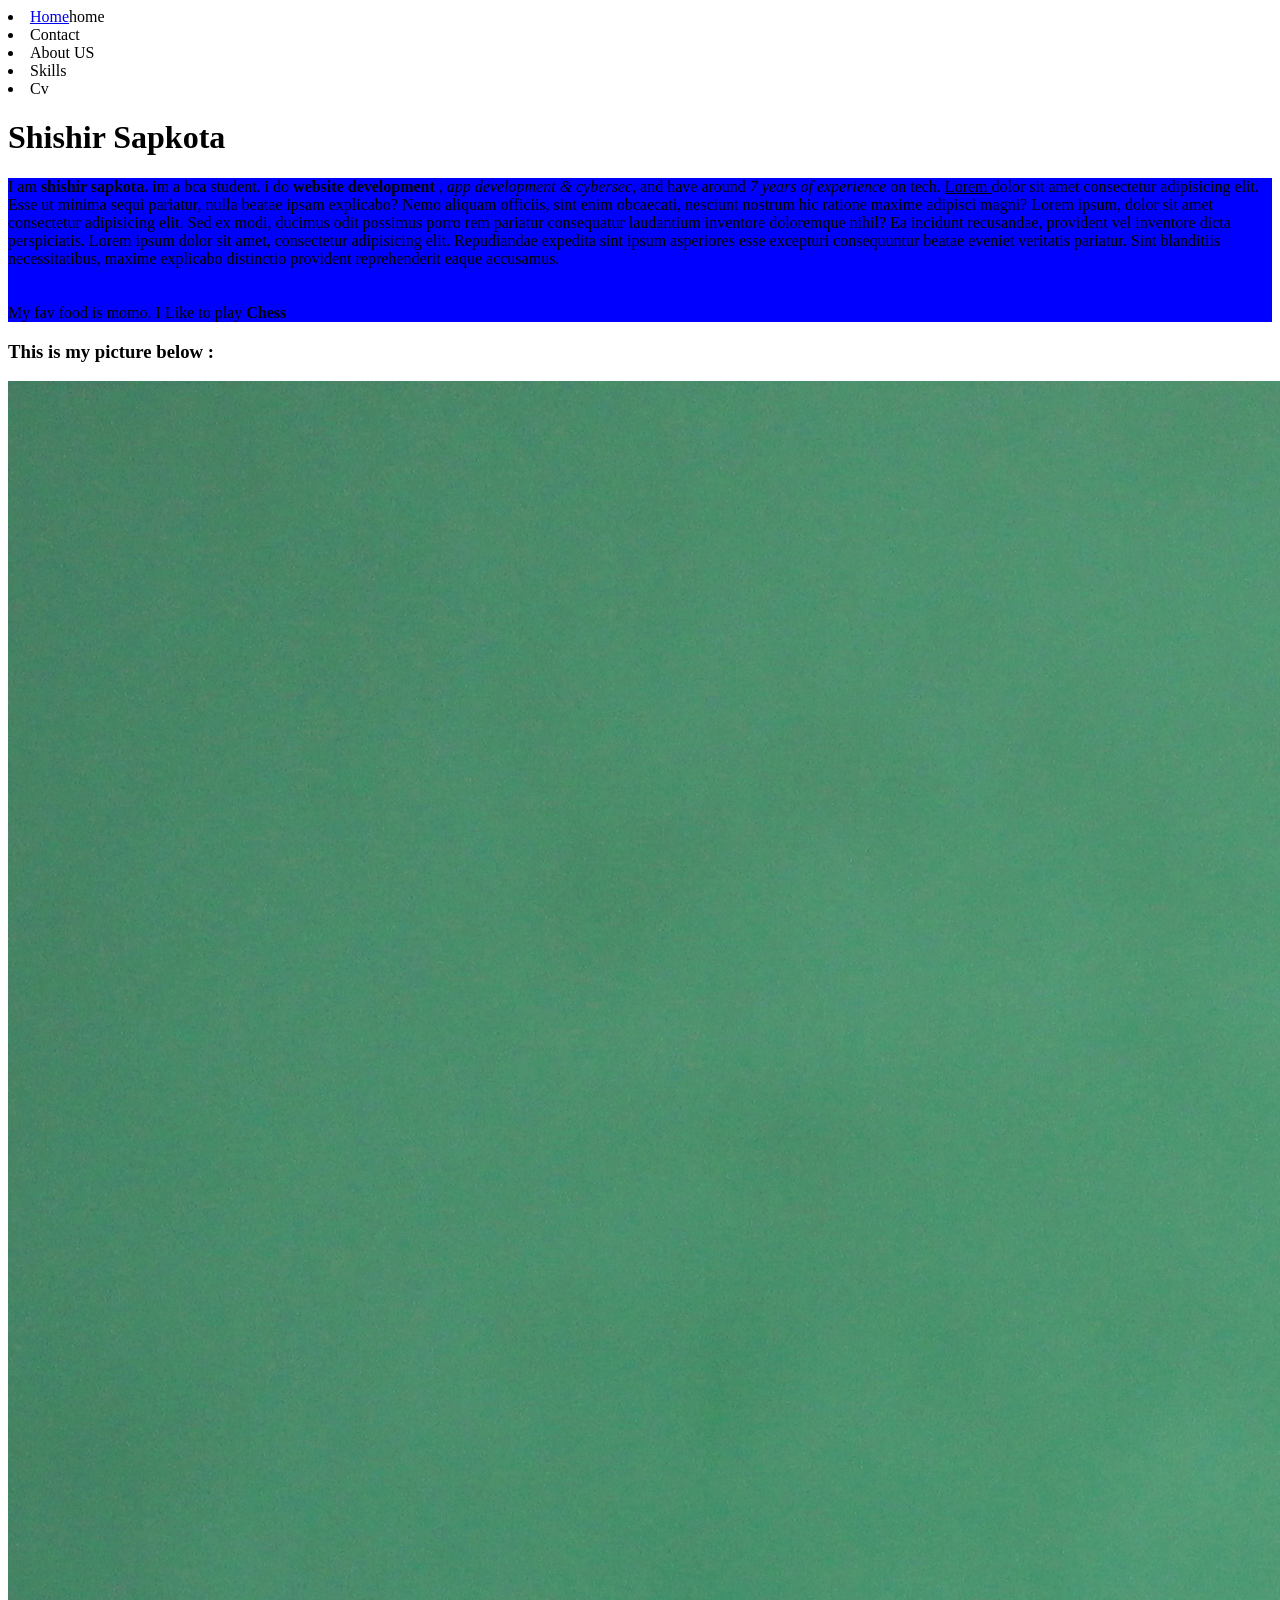
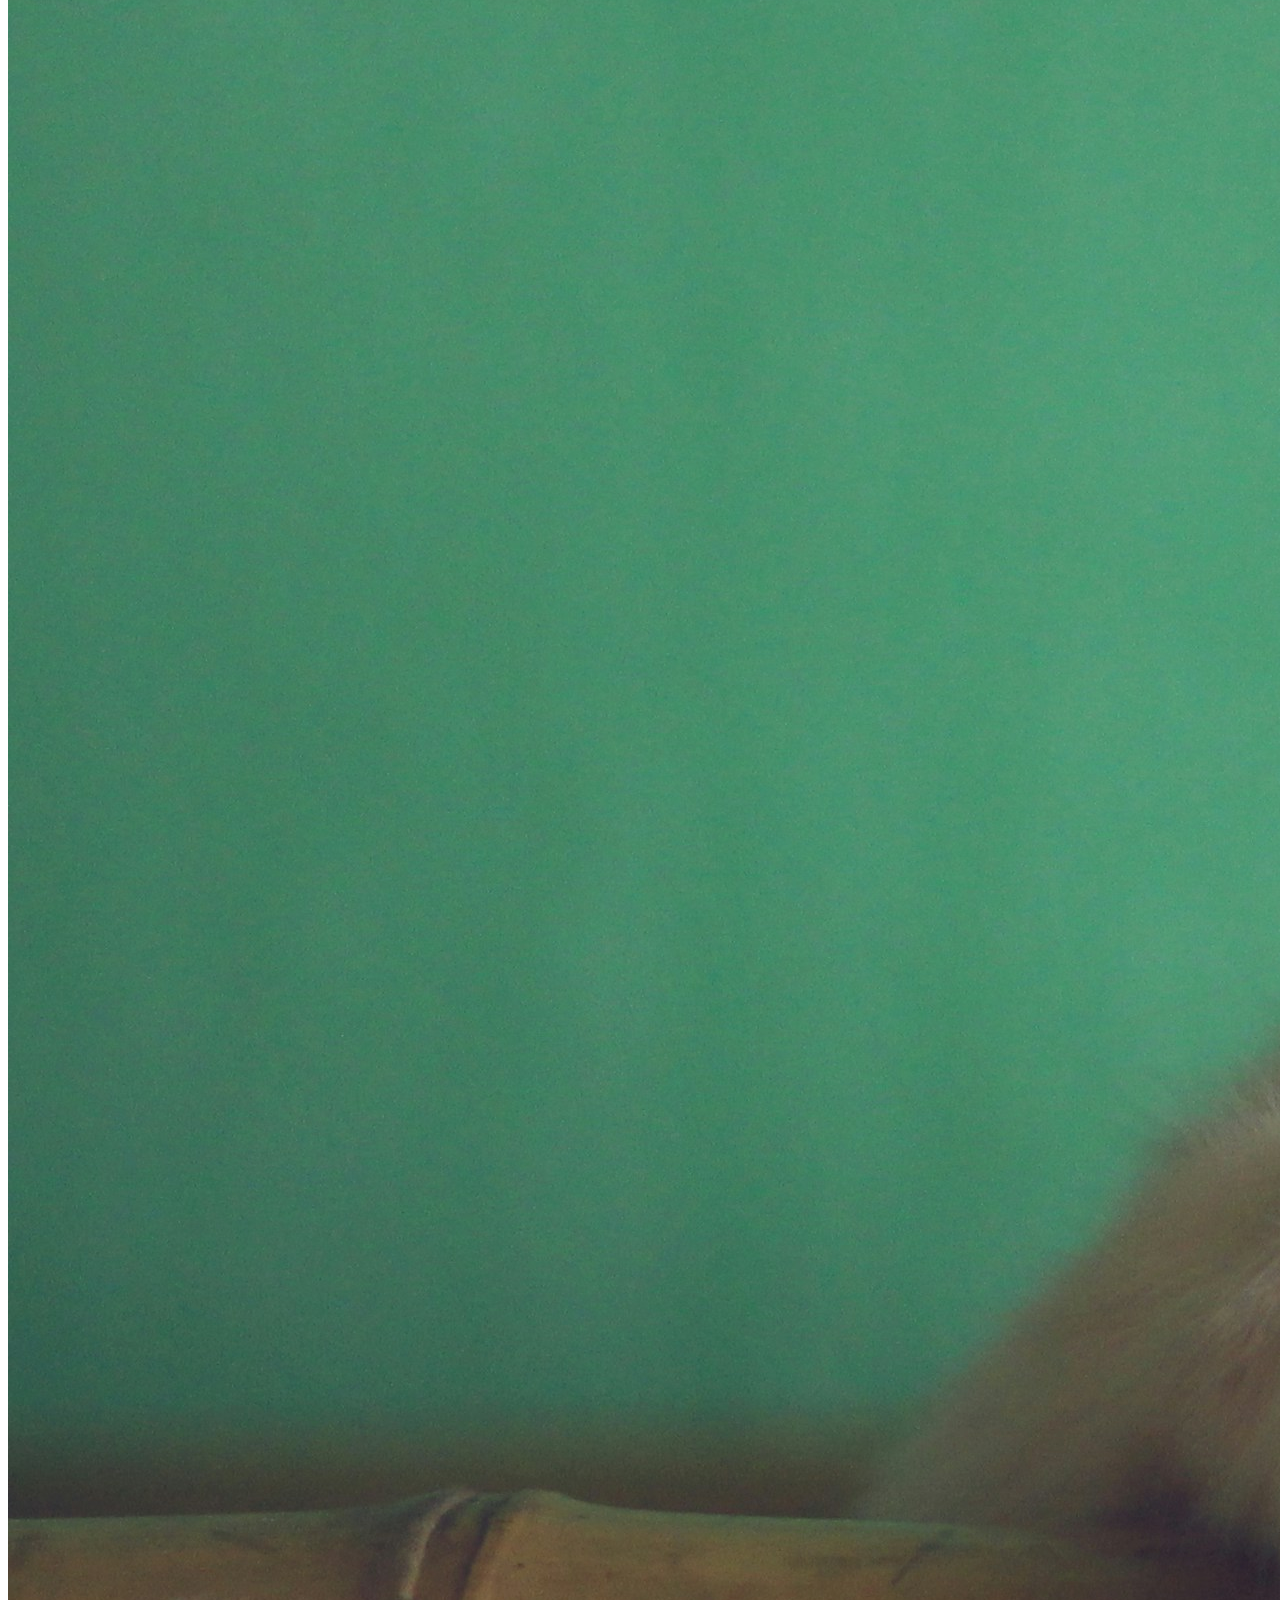
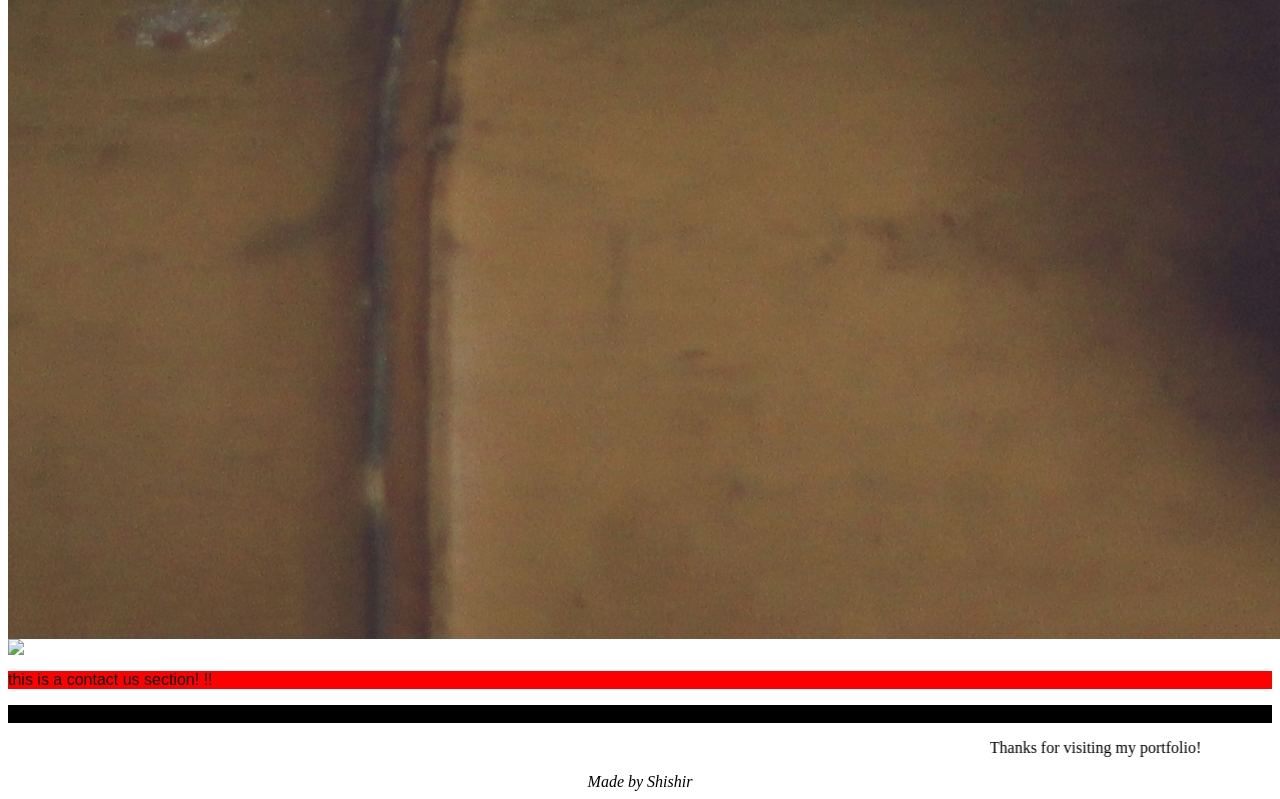
==== index.html @ 7114110d "Rename indexx.html to index.html" ====
<html>


<title>

    Shishir

</title>

<body>
    <nav>
        <li><a href="https://www.youtube.com">Home</a>home</li>
        <li>Contact</li>
        <li>About US</li>
        <li>Skills </li>
        <li>Cv</li>
    </nav>

<h1>Shishir Sapkota </h1>

<p> I am <b> shishir sapkota. </b> im a bca student. i do <strong> website development </strong>, <i>app development & cybersec, </i> and have around <em> 7 years of experience </em> on tech.
   <u> Lorem </u>  dolor sit amet consectetur adipisicing elit. Esse ut minima sequi pariatur, nulla beatae ipsam explicabo? Nemo aliquam officiis, sint enim obcaecati, nesciunt nostrum hic ratione maxime adipisci magni?
    Lorem ipsum, dolor sit amet consectetur adipisicing elit. Sed ex modi, ducimus odit possimus porro rem pariatur consequatur laudantium inventore doloremque nihil? Ea incidunt recusandae, provident vel inventore dicta perspiciatis.
    Lorem ipsum dolor sit amet, consectetur adipisicing elit. Repudiandae expedita sint ipsum asperiores esse excepturi consequuntur beatae eveniet veritatis pariatur. Sint blanditiis necessitatibus, maxime explicabo distinctio provident reprehenderit eaque accusamus.
    <br><br><br>My fav food is momo. I Like to play <b> Chess </b>
</p>

<h3> This is my picture below : </h3>

<img src="cat.jpg">

<img src="https://i.pinimg.com/originals/3e/ba/70/3eba70b7600c637b789ba2f4917de26c.jpg?nii=t">


<div class="contact">
<p> this is a contact us section! !! </p>

</div>


<style>

    p{
        background-color: blue;
    }

    .contact p{
        background-color: red;
        font-family : 'Gill Sans', 'Gill Sans MT', Calibri, 'Trebuchet MS', sans-serif;
    }

    #name p{
        background-color: black;
    }
</style>

<p> 

<div id="name">
    <p> Rubin </p>
</div>

   <marquee> Thanks for visiting my portfolio! </marquee>

</p>

<footer><center>  <em> Made by Shishir </em> </center></footer>

</body>
</html>
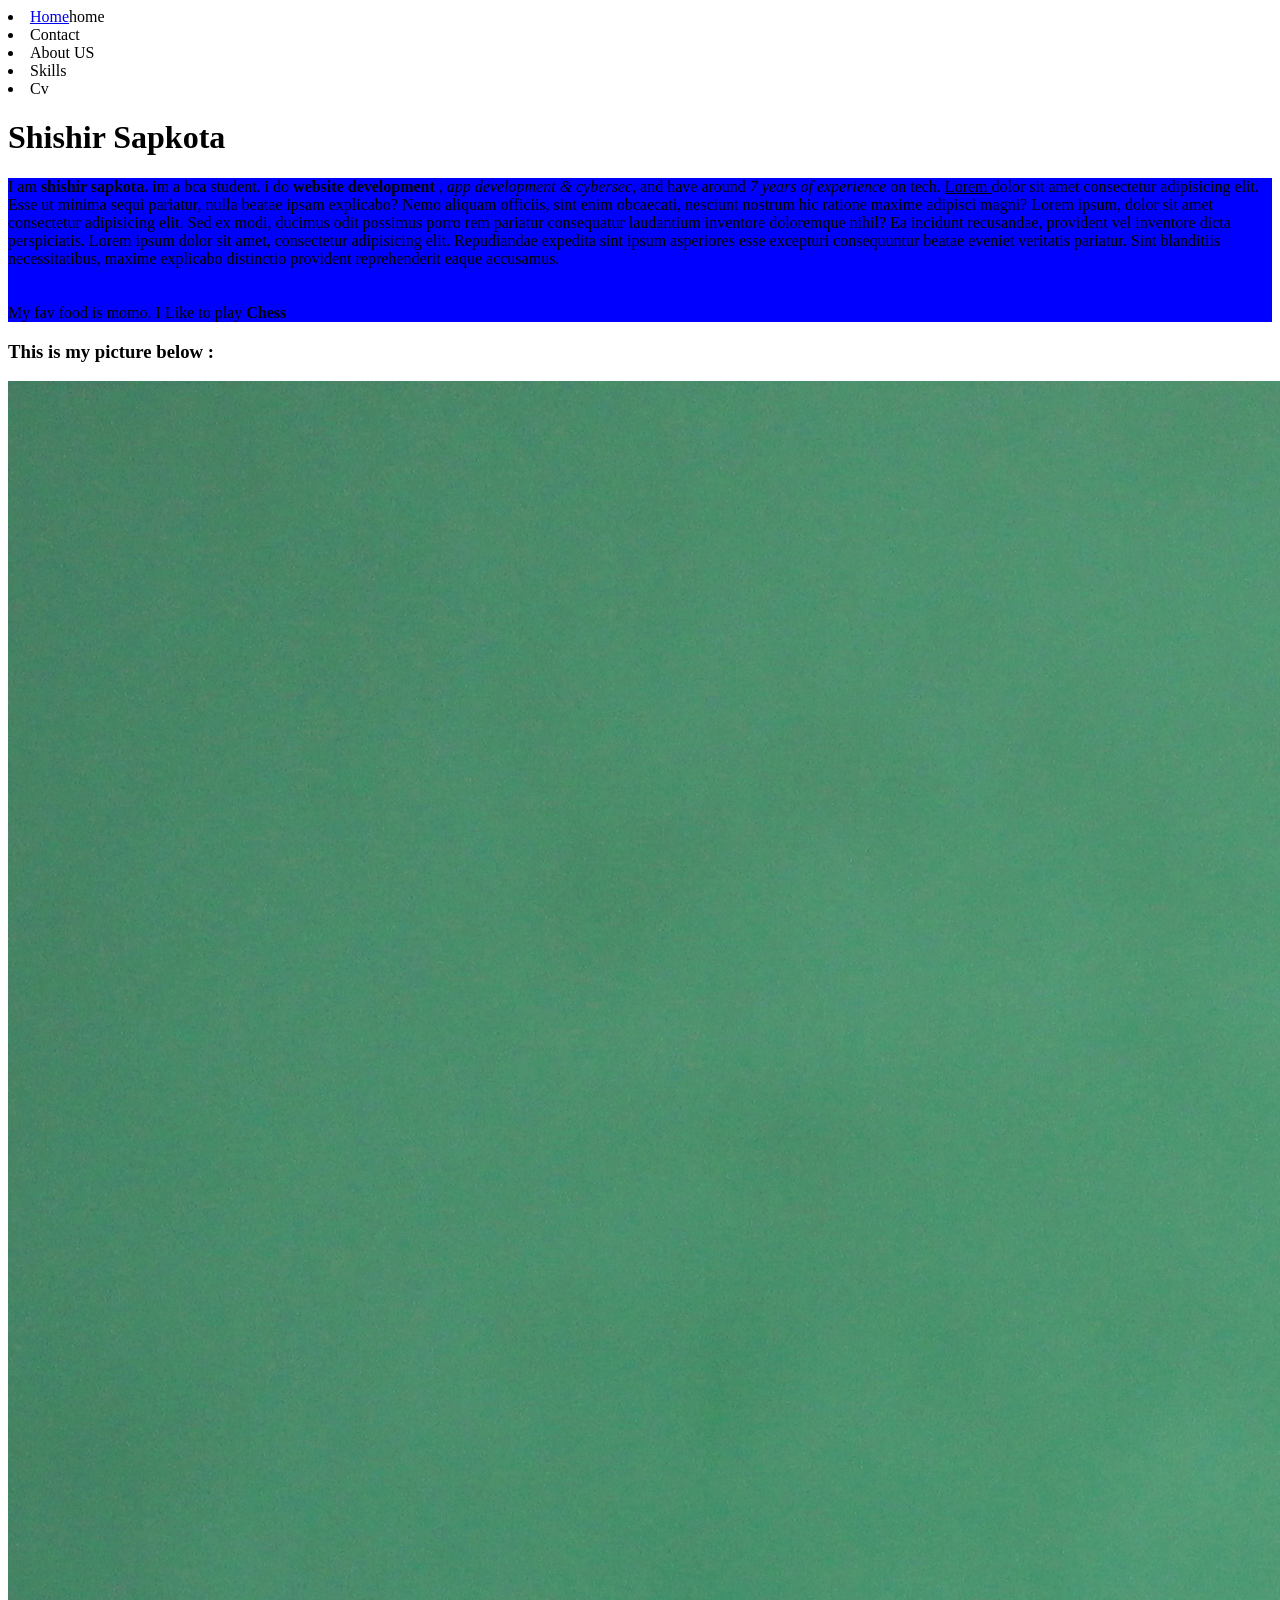
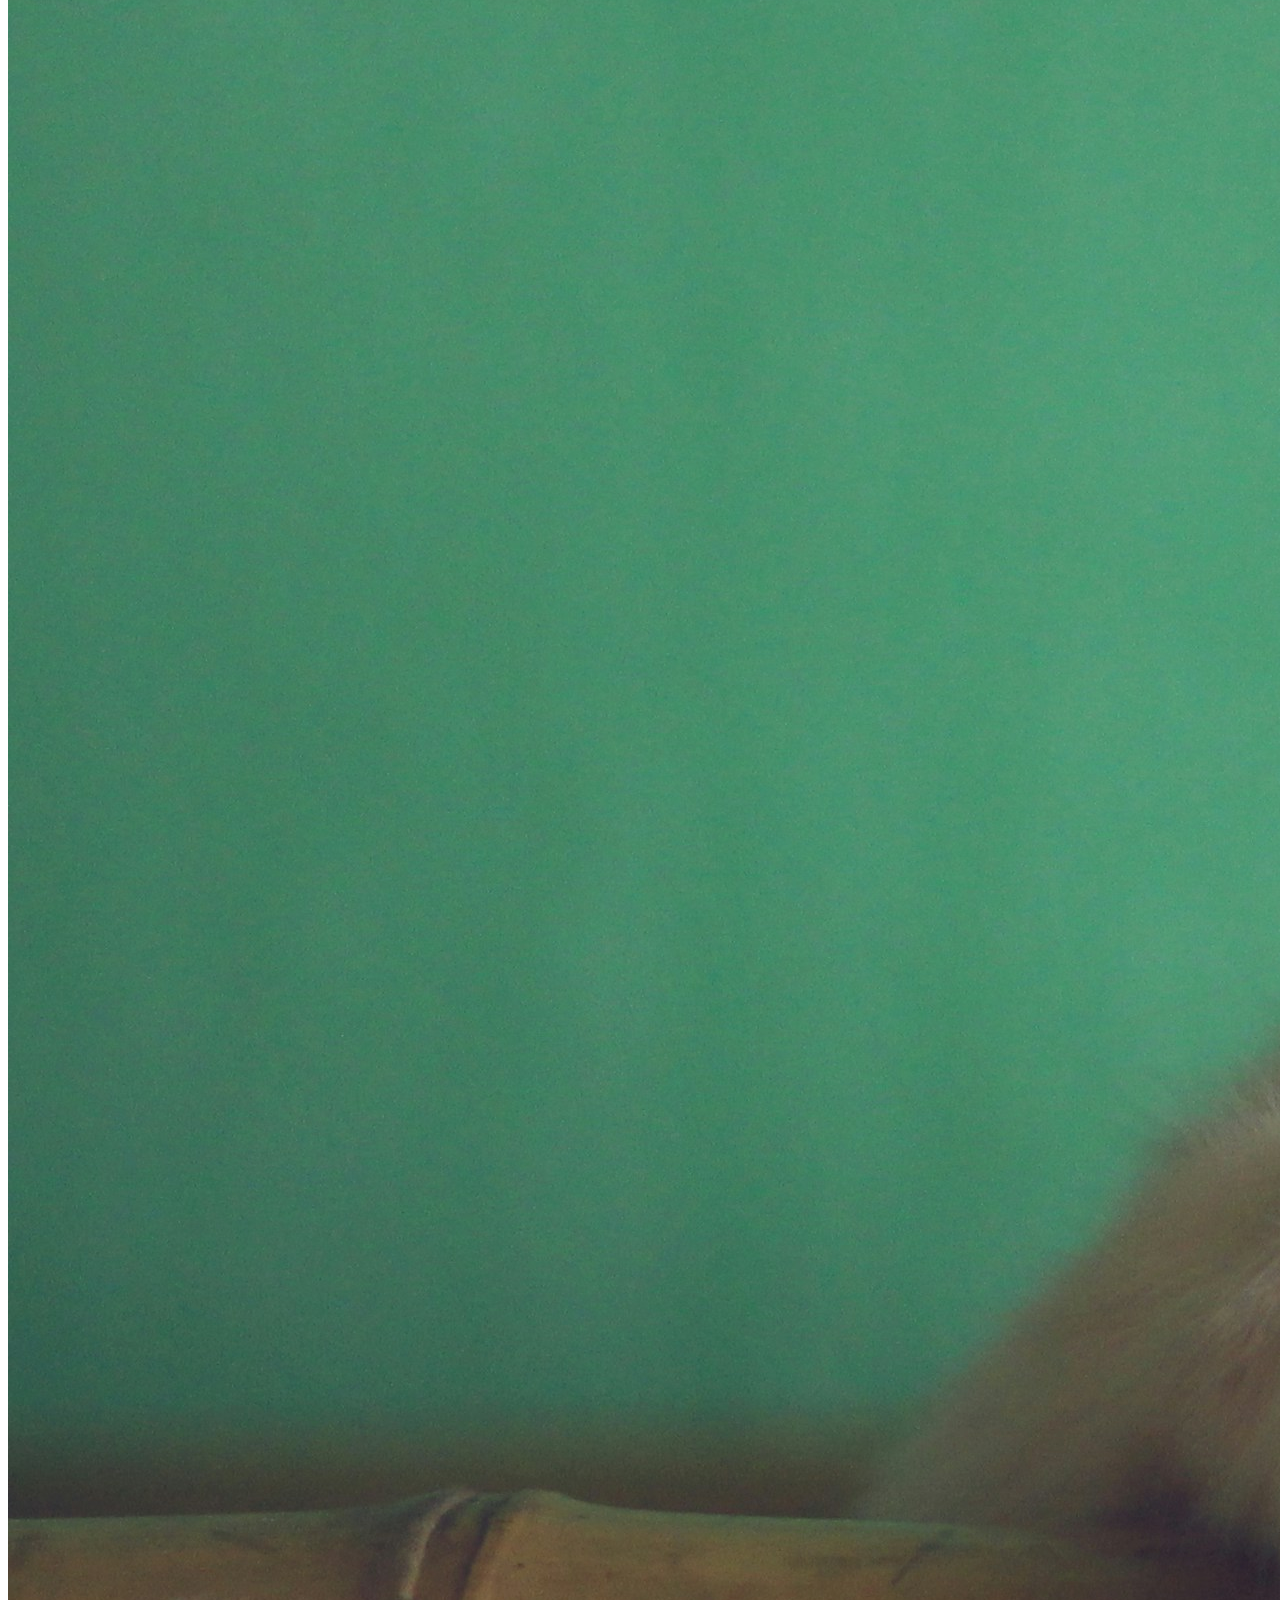
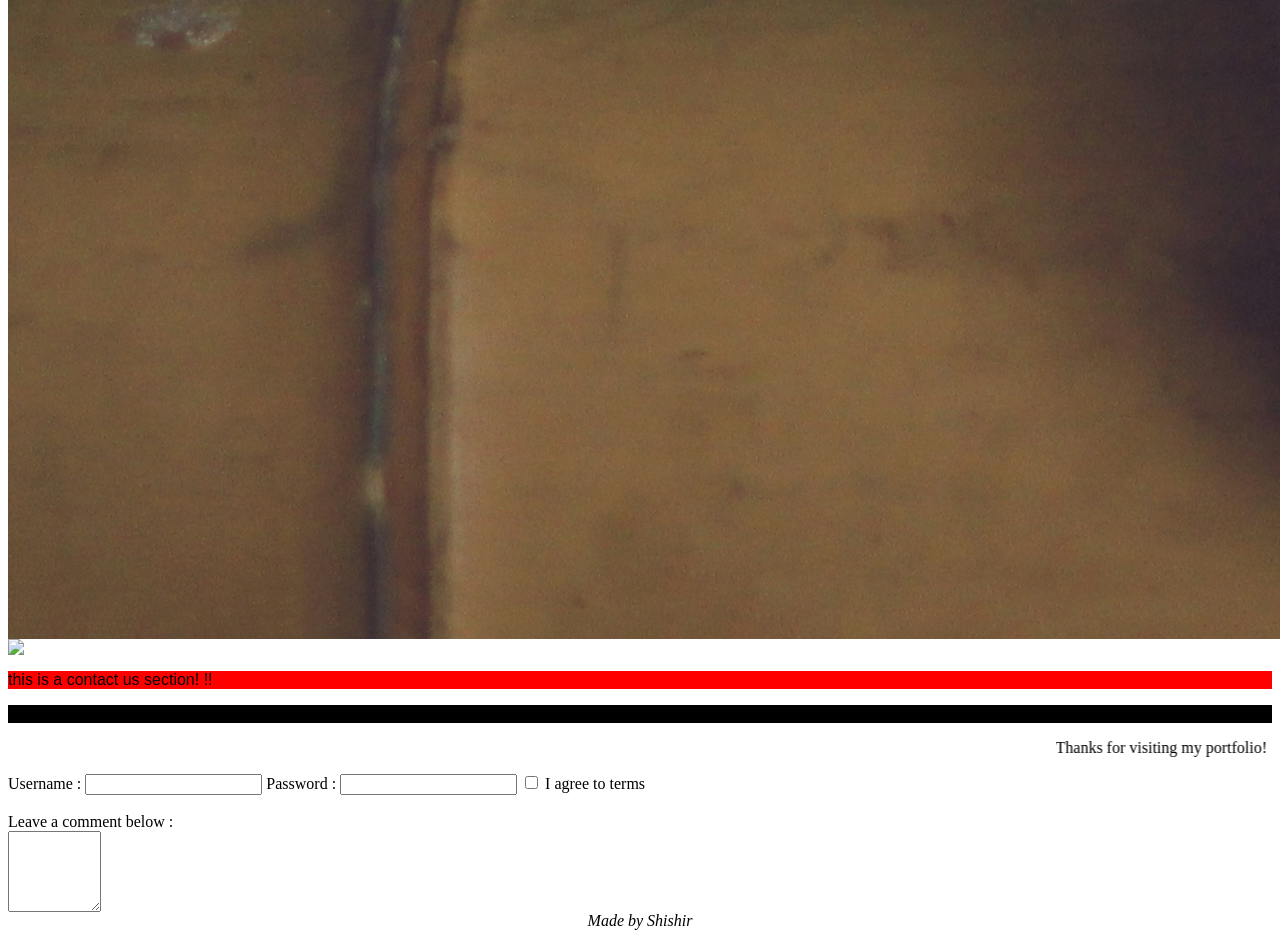
==== commit 49ecf9d8: "Modify HTML structure and add input fields Updated the title and name in the HTML document, added in" ====
--- a/index.html
+++ b/index.html
@@ -1,11 +1,10 @@
 <html>
 
-
-<title>
-
-    Shishir
-
-</title>
+<head>
+<title>Shishir</title>
+<link rel="icon" href="cat.jpg"> 
+<link rel="stylesheet" href="style.css">
+</head>
 
 <body>
     <nav>
@@ -57,12 +56,21 @@
 <p> 
 
 <div id="name">
-    <p> Rubin </p>
+    <p> Shishir </p>
 </div>
 
    <marquee> Thanks for visiting my portfolio! </marquee>
 
 </p>
+<label for="username"> Username : </label> <input type="text" id="username">
+<label for="password"> Password : </label> <input type="password" id="password">
+
+  <input type="checkbox" id="terms" name="terms" required>
+  <label for="terms">I agree to terms</label><br><br>
+
+<label> Leave a comment below : </label> <br>
+
+<textarea rows="5" cols="9"> </textarea>
 
 <footer><center>  <em> Made by Shishir </em> </center></footer>
 
